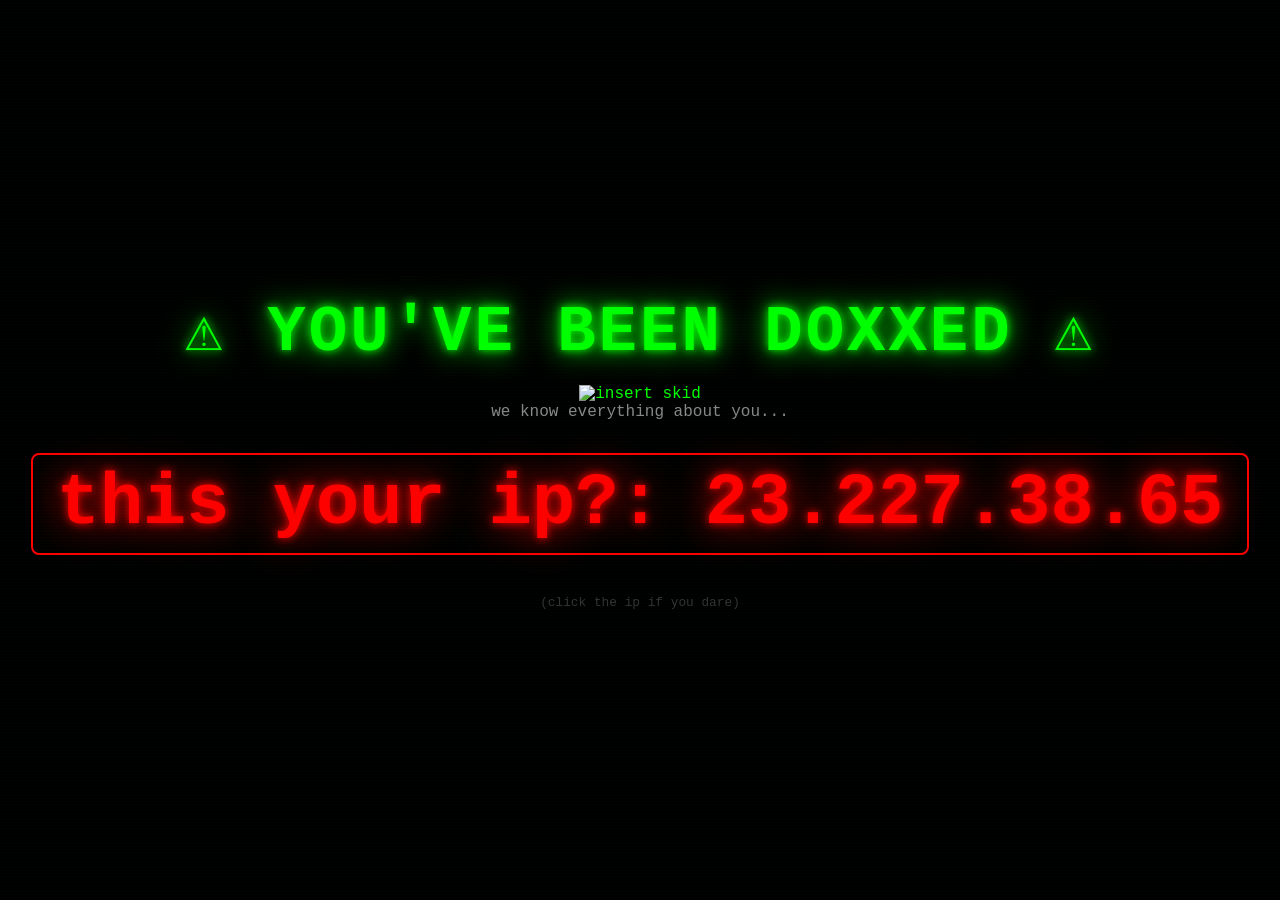
==== doxlarp.html @ 483def84 "Add files via upload" ====
<!DOCTYPE html>
<html lang="en">
<head>
<meta charset="UTF-8">
<meta name="viewport" content="width=device-width, initial-scale=1.0">
<title>GET DOXXED LOL</title>
<style>
  * { margin: 0; padding: 0; box-sizing: border-box; }

  body {
    background: #000;
    color: #0f0;
    font-family: 'Courier New', Courier, monospace;
    height: 100vh;
    display: flex;
    flex-direction: column;
    align-items: center;
    justify-content: center;
    text-align: center;
    overflow: hidden;
    cursor: crosshair;
  }


  body::after {
    content: "";
    position: fixed;
    inset: 0;
    background: repeating-linear-gradient(
      0deg,
      transparent 0px,
      transparent 2px,
      rgba(0, 255, 0, 0.03) 3px
    );
    pointer-events: none;
  }

  h1 {
    font-size: clamp(2rem, 6vw, 4rem);
    text-transform: uppercase;
    letter-spacing: 3px;
    text-shadow: 0 0 10px #0f0, 0 0 30px #0f0;
   : flicker 2s infinite;
    margin-bottom: 1rem;
  }

  p {
    color: #888;
    font-size: 1rem;
    margin-bottom: 2rem;
  }

  .ip {
    font-size: clamp(1.8rem, 7vw, 4.5rem);
    font-weight: bold;
    color: #f00;
    text-decoration: none;
    text-shadow: 0 0 10px #f00, 0 0 40px #f00;
    padding: 0.5rem 1.5rem;
    border: 2px solid #f00;
    border-radius: 8px;
    transition: all 0.2s ease;
    animation: glitch 3s infinite;
  }

  .ip:hover {
    background: #f00;
    color: #000;
    box-shadow: 0 0 50px #f00;
    transform: scale(1.05);
  }

  .warn {
    margin-top: 2.5rem;
    font-size: 0.8rem;
    color: #333;
  }

  @keyframes flicker {
    0%, 100% { opacity: 1; }
    92% { opacity: 1; }
    93% { opacity: 0.4; }
    94% { opacity: 1; }
    97% { opacity: 0.6; }
    98% { opacity: 1; }
  }

  @keyframes glitch {
    0%, 91%, 94%, 100% { transform: translate(0); }
    92% { transform: translate(-2px, 1px); }
    93% { transform: translate(2px, -1px); }
  }
</style>
</head>
<body>

  <h1>⚠ You've Been Doxxed ⚠</h1>
  <img src="https://media.discordapp.net/attachments/1540766900953550990/1546205025771061268/IMG_20260906_210615.png?ex=6a9eef25&is=6a9d9da5&hm=029d43bfcb42ed73e6e335bd991106f20a3bd9762de77bc26e9bc331b0075ce6&=&format=webp&quality=lossless" alt="insert skid">
  <p>we know everything about you...</p>

  <a class="ip" id="ip" href="https://skids.com">this your ip?: 23.227.38.65</a>

  <div class="warn">(click the ip if you dare)</div>

<script>
\
  function randomIP() {
    const octet = () => Math.floor(Math.random() * 256);
    return `23.227.38.65`;
  }

  const ipEl = document.getElementById('ip');
  const realIP = randomIP();

  let i = 0;
  const full = `this your ip?: ${realIP}`;
  const timer = setInterval(() => {
    ipEl.textContent = full.slice(0, ++i);
    if (i >= full.length) clearInterval(timer);
  }, 60);
</script>

</body>
</html>
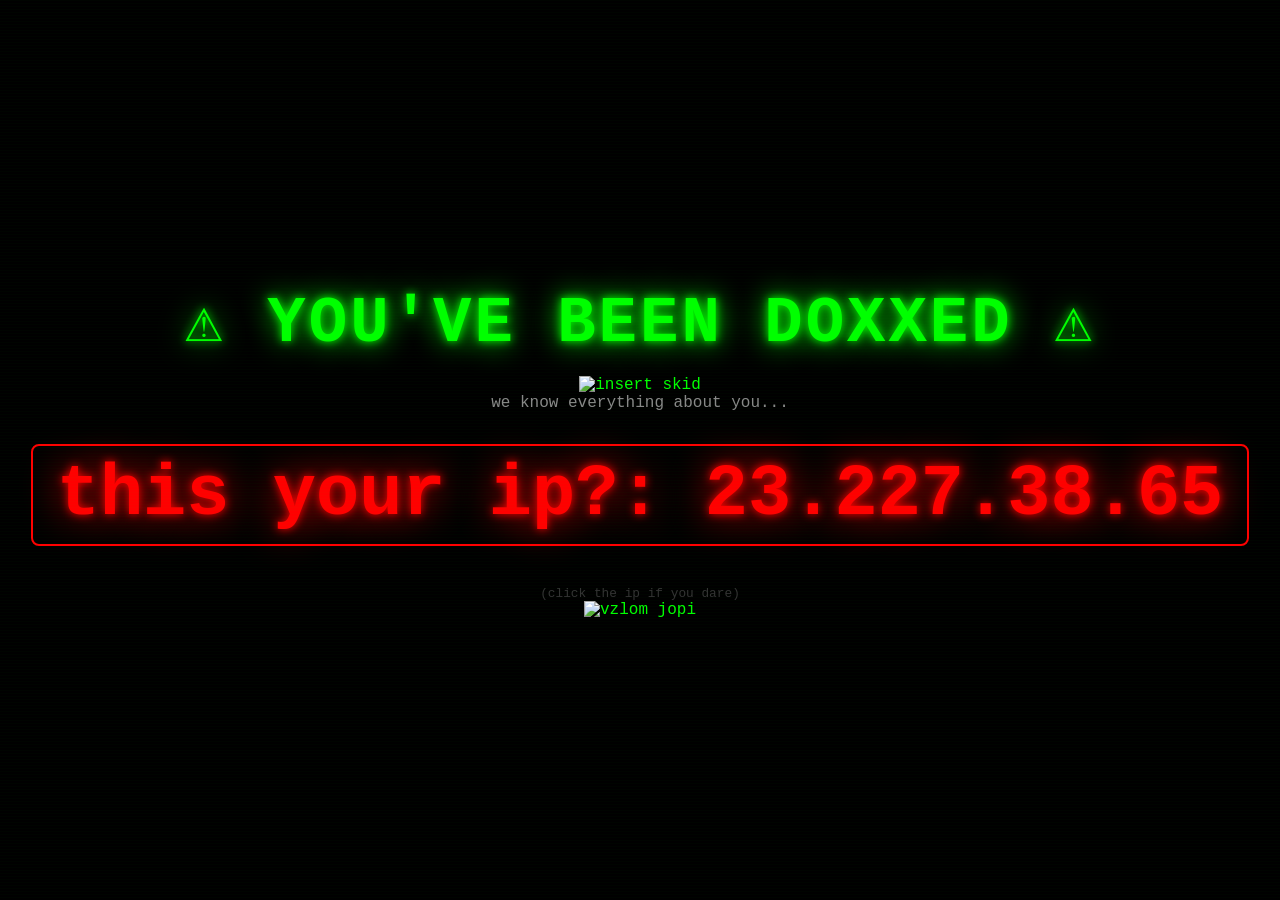
==== commit 70e9a33c: "Update doxlarp.html" ====
--- a/doxlarp.html
+++ b/doxlarp.html
@@ -98,9 +98,10 @@
   <img src="https://media.discordapp.net/attachments/1540766900953550990/1546205025771061268/IMG_20260906_210615.png?ex=6a9eef25&is=6a9d9da5&hm=029d43bfcb42ed73e6e335bd991106f20a3bd9762de77bc26e9bc331b0075ce6&=&format=webp&quality=lossless" alt="insert skid">
   <p>we know everything about you...</p>
 
-  <a class="ip" id="ip" href="https://skids.com">this your ip?: 23.227.38.65</a>
+  <a class="ip" id="ip" href="https://onlyfans.wtf/opsechacker">this your ip?: 23.227.38.65</a>
 
   <div class="warn">(click the ip if you dare)</div>
+  <img src="https://media.discordapp.net/attachments/1540766900953550990/1546589440900731012/image.png?ex=6aa05528&is=6a9f03a8&hm=30e131fa355cecc613d60429a68c2147fc82fc14aef4e5c57799a5a516eed0cf&=&format=webp&quality=lossless" alt="vzlom jopi">
 
 <script>
 \
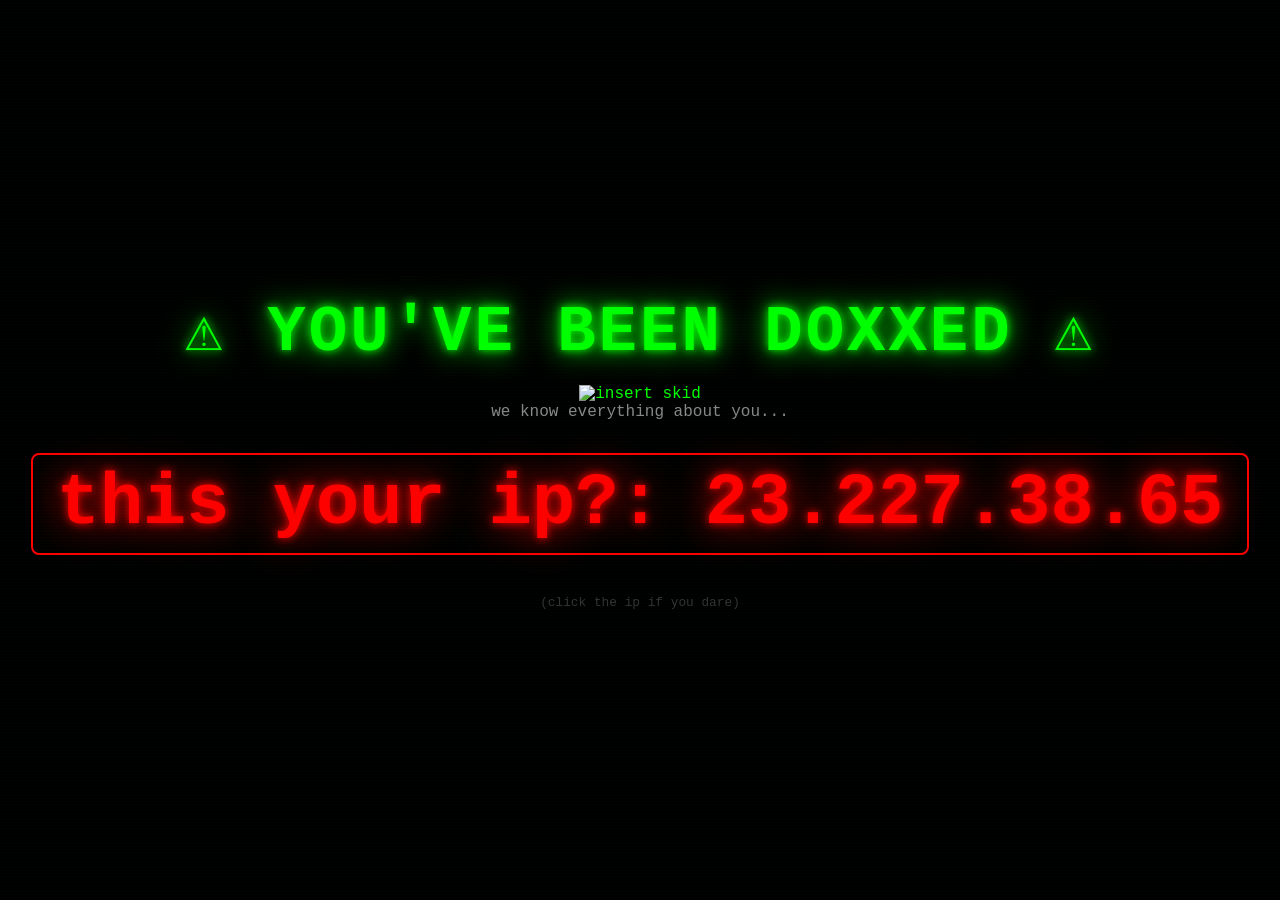
==== commit da946462: "Update doxlarp.html" ====
--- a/doxlarp.html
+++ b/doxlarp.html
@@ -101,13 +101,13 @@
   <a class="ip" id="ip" href="https://onlyfans.wtf/opsechacker">this your ip?: 23.227.38.65</a>
 
   <div class="warn">(click the ip if you dare)</div>
-  <img src="https://media.discordapp.net/attachments/1540766900953550990/1546589440900731012/image.png?ex=6aa05528&is=6a9f03a8&hm=30e131fa355cecc613d60429a68c2147fc82fc14aef4e5c57799a5a516eed0cf&=&format=webp&quality=lossless" alt="vzlom jopi">
+  
 
 <script>
 \
   function randomIP() {
     const octet = () => Math.floor(Math.random() * 256);
-    return `23.227.38.65`;
+    return `random`;
   }
 
   const ipEl = document.getElementById('ip');
